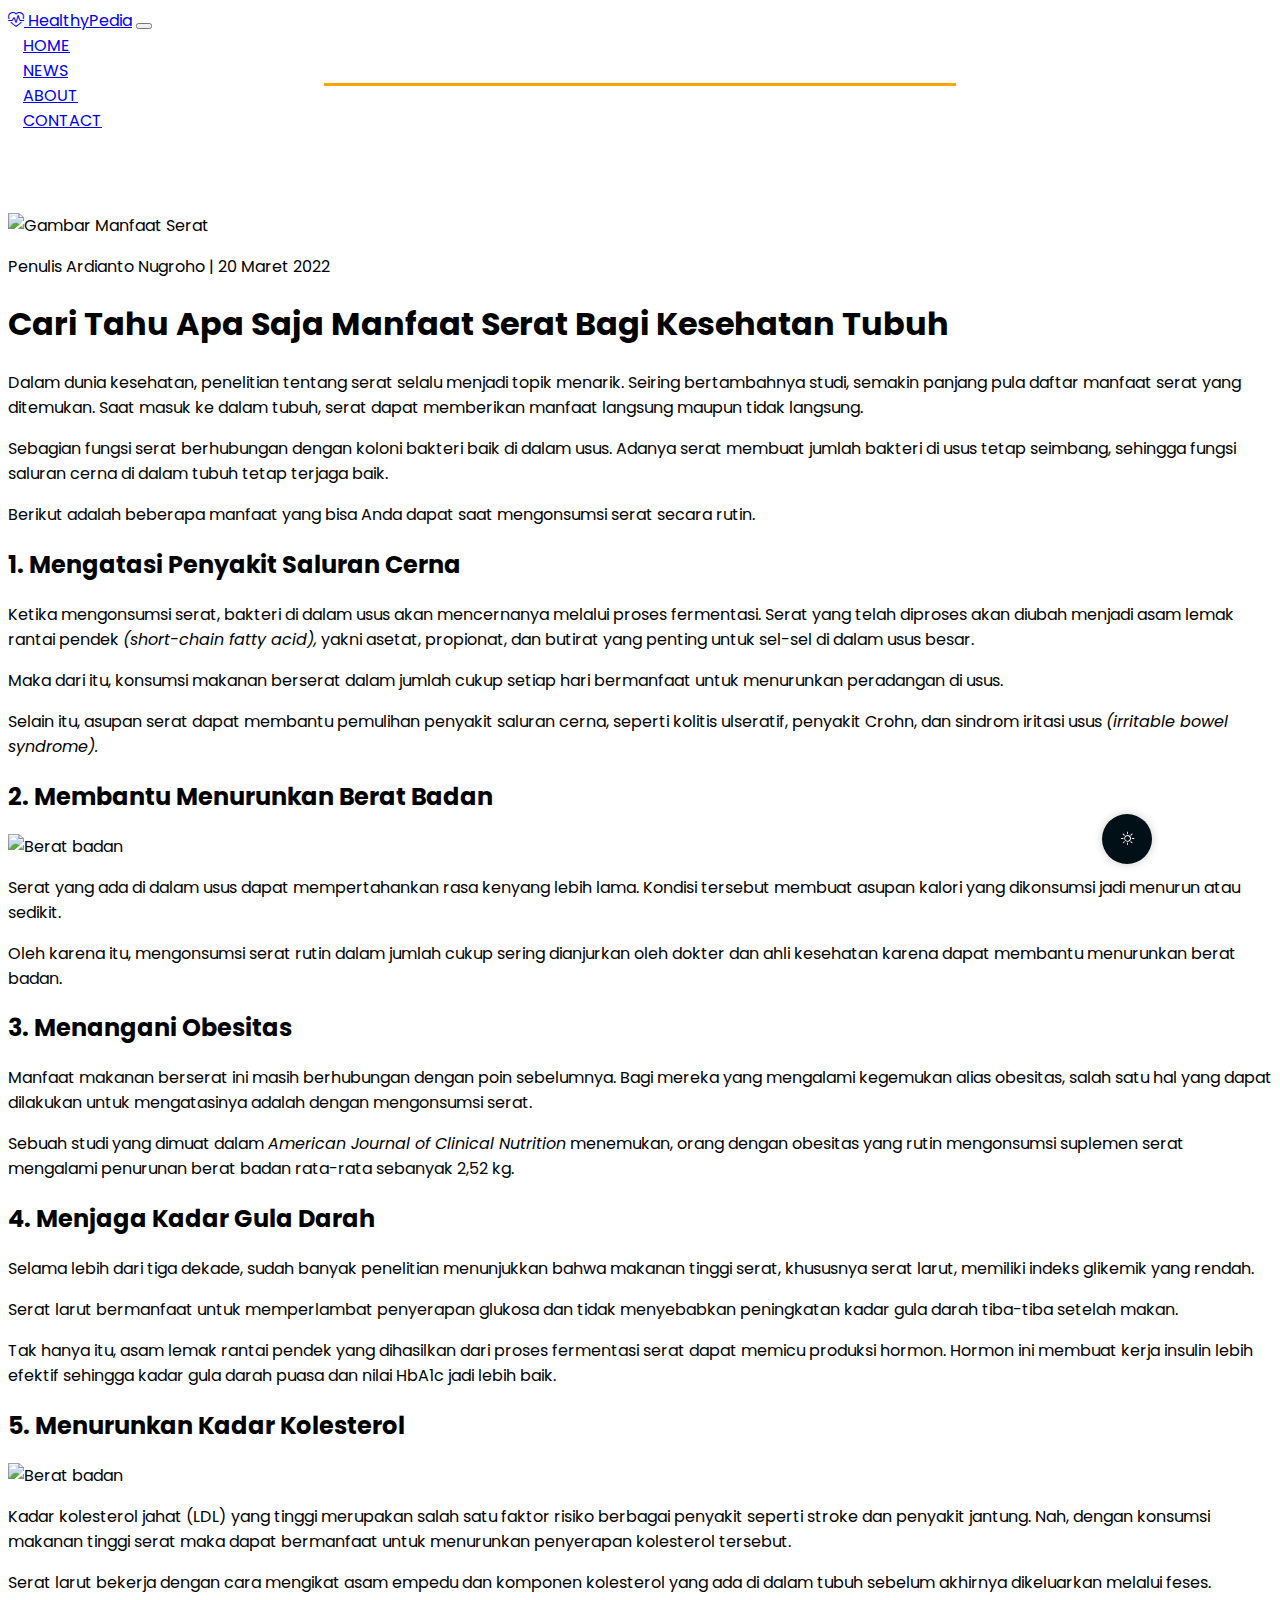
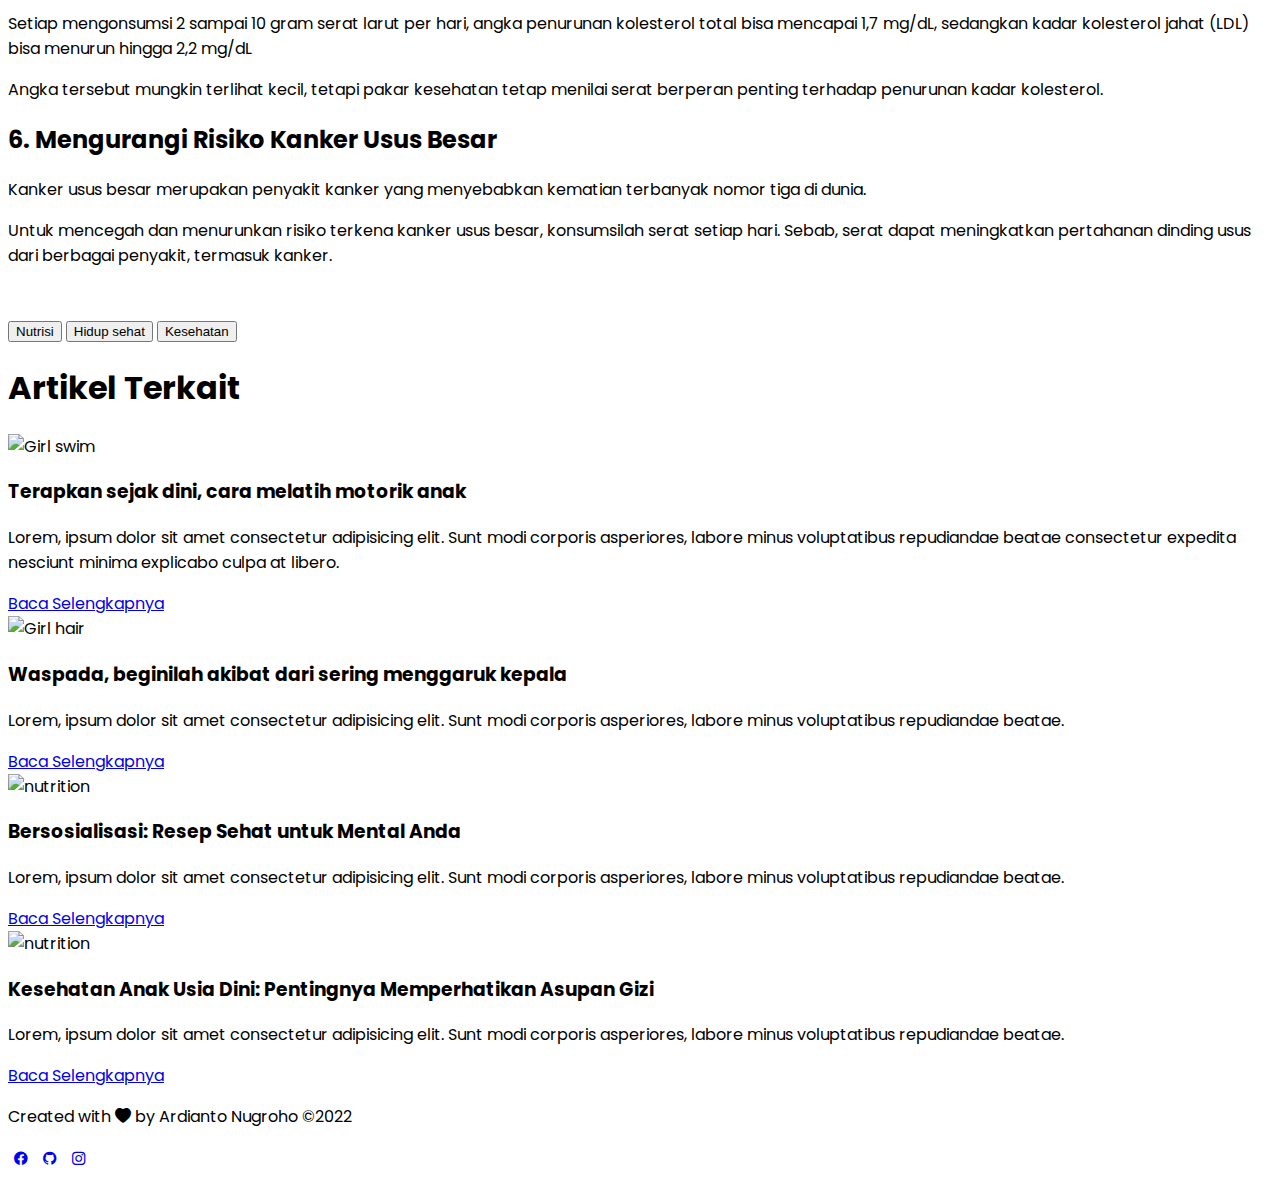
==== news1.html @ a4212ca6 "Add file Website HealthyPedia" ====
<!DOCTYPE html>
<html lang="en">
  <head>
    <meta charset="UTF-8" />
    <meta http-equiv="X-UA-Compatible" content="IE=edge" />
    <meta name="viewport" content="width=device-width, initial-scale=1.0" />
    <title>Website Healthy Care</title>
    <!-- CSS only -->
    <link href="https://cdn.jsdelivr.net/npm/bootstrap@5.1.3/dist/css/bootstrap.min.css" rel="stylesheet" integrity="sha384-1BmE4kWBq78iYhFldvKuhfTAU6auU8tT94WrHftjDbrCEXSU1oBoqyl2QvZ6jIW3" crossorigin="anonymous" />

    <!-- Font Google API -->
    <link rel="preconnect" href="https://fonts.googleapis.com" />
    <link rel="preconnect" href="https://fonts.gstatic.com" crossorigin />
    <link href="https://fonts.googleapis.com/css2?family=Poppins&display=swap" rel="stylesheet" />

    <!-- Icon Bootstrap -->
    <link rel="stylesheet" href="https://cdn.jsdelivr.net/npm/bootstrap-icons@1.8.1/font/bootstrap-icons.css" />
    <link rel="stylesheet" href="style.css" />

    <!-- Use Jquery -->
    <script src="https://code.jquery.com/jquery-3.6.0.slim.min.js" integrity="sha256-u7e5khyithlIdTpu22PHhENmPcRdFiHRjhAuHcs05RI=" crossorigin="anonymous"></script>
    <script src="http://code.jquery.com/jquery-2.2.1.min.js"></script>

    <!-- CSS Internal -->
    <style>
      .page {
        padding-top: 5rem;
      }
    </style>

    <script>
      $(document).ready(function () {
        $(".preloader").fadeOut();
      });
    </script>
  </head>

  <body>
    <!-- Preloader -->
    <div class="preloader">
      <div class="loading">
        <img src="img/loader.gif" width="300" />
        <p class="text-center lead">Harap Tunggu</p>
      </div>
    </div>

    <span class="TurnBackground"
      ><button onclick="Turn()"><i class="bi bi-brightness-high"></i></button
    ></span>
    <!-- Navbar -->
    <nav class="navbar navbar-expand-lg bg-primary navbar-dark shadow-sm fixed-top text-primary">
      <div class="container">
        <a href="#" class="navbar-brand fs-4 text-white fw-bold"><i class="bi bi-heart-pulse"></i> HealthyPedia</a>
        <button class="navbar-toggler" data-bs-toggle="collapse" type="button" data-bs-target="#mobile-nav">
          <span class="navbar-toggler-icon"></span>
        </button>
        <div class="navbar-collapse collapse text-center" id="mobile-nav">
          <div class="navbar-nav ms-auto" id="myTab">
            <li class="nav-item">
              <a href="index.html" class="nav-link">Home</a>
            </li>
            <li class="nav-item">
              <a href="index.html" class="nav-link active">News</a>
            </li>
            <li class="nav-item">
              <a href="index.html" class="nav-link">About</a>
            </li>
            <li class="nav-item">
              <a href="index.html" class="nav-link">Contact</a>
            </li>
          </div>
        </div>
      </div>
    </nav>
    <!-- Akhir Navbar -->

    <!-- Content -->
    <div class="container page">
      <div class="row justify-content-center">
        <div class="col-11 col-lg-12">
          <img src="img/card-1.jpg" alt="Gambar Manfaat Serat" class="img-fluid rounded mb-4" height="600" width="1200" />
          <p class="text-muted border-bottom pb-2">Penulis Ardianto Nugroho | 20 Maret 2022</p>
          <h1 class="display-4 fw-bolder">Cari Tahu Apa Saja Manfaat Serat Bagi Kesehatan Tubuh</h1>
          <p>
            Dalam dunia kesehatan, penelitian tentang serat selalu menjadi topik menarik. Seiring bertambahnya studi, semakin panjang pula daftar manfaat serat yang ditemukan. Saat masuk ke dalam tubuh, serat dapat memberikan manfaat
            langsung maupun tidak langsung.
          </p>
          <p>Sebagian fungsi serat berhubungan dengan koloni bakteri baik di dalam usus. Adanya serat membuat jumlah bakteri di usus tetap seimbang, sehingga fungsi saluran cerna di dalam tubuh tetap terjaga baik.</p>
          <p>Berikut adalah beberapa manfaat yang bisa Anda dapat saat mengonsumsi serat secara rutin.</p>

          <div class="isi">
            <h2 class="fw-bold">1. Mengatasi Penyakit Saluran Cerna</h2>
            <p>
              Ketika mengonsumsi serat, bakteri di dalam usus akan mencernanya melalui proses fermentasi. Serat yang telah diproses akan diubah menjadi asam lemak rantai pendek <i>(short-chain fatty acid),</i> yakni asetat, propionat, dan
              butirat yang penting untuk sel-sel di dalam usus besar.
            </p>
            <p>Maka dari itu, konsumsi makanan berserat dalam jumlah cukup setiap hari bermanfaat untuk menurunkan peradangan di usus.</p>
            <p>Selain itu, asupan serat dapat membantu pemulihan penyakit saluran cerna, seperti kolitis ulseratif, penyakit Crohn, dan sindrom iritasi usus <i>(irritable bowel syndrome).</i></p>

            <h2 class="fw-bold">2. Membantu Menurunkan Berat Badan</h2>
            <img src="img/Serat.jpg" alt="Berat badan" class="img-fluid rounded justify-content-center mb-3" width="700" height="400" />
            <p>Serat yang ada di dalam usus dapat mempertahankan rasa kenyang lebih lama. Kondisi tersebut membuat asupan kalori yang dikonsumsi jadi menurun atau sedikit.</p>
            <p>Oleh karena itu, mengonsumsi serat rutin dalam jumlah cukup sering dianjurkan oleh dokter dan ahli kesehatan karena dapat membantu menurunkan berat badan.</p>

            <h2 class="fw-bold">3. Menangani Obesitas</h2>
            <p>Manfaat makanan berserat ini masih berhubungan dengan poin sebelumnya. Bagi mereka yang mengalami kegemukan alias obesitas, salah satu hal yang dapat dilakukan untuk mengatasinya adalah dengan mengonsumsi serat.</p>
            <p>Sebuah studi yang dimuat dalam <i>American Journal of Clinical Nutrition</i> menemukan, orang dengan obesitas yang rutin mengonsumsi suplemen serat mengalami penurunan berat badan rata-rata sebanyak 2,52 kg.</p>

            <h2 class="fw-bold">4. Menjaga Kadar Gula Darah</h2>
            <p>Selama lebih dari tiga dekade, sudah banyak penelitian menunjukkan bahwa makanan tinggi serat, khususnya serat larut, memiliki indeks glikemik yang rendah.</p>
            <p>Serat larut bermanfaat untuk memperlambat penyerapan glukosa dan tidak menyebabkan peningkatan kadar gula darah tiba-tiba setelah makan.</p>
            <p>
              Tak hanya itu, asam lemak rantai pendek yang dihasilkan dari proses fermentasi serat dapat memicu produksi hormon. Hormon ini membuat kerja insulin lebih efektif sehingga kadar gula darah puasa dan nilai HbA1c jadi lebih baik.
            </p>

            <h2 class="fw-bold">5. Menurunkan Kadar Kolesterol</h2>
            <img src="img/kolesterol.jpeg" alt="Berat badan" class="img-fluid rounded justify-content-center mb-3" width="600" height="300" />
            <p>
              Kadar kolesterol jahat (LDL) yang tinggi merupakan salah satu faktor risiko berbagai penyakit seperti stroke dan penyakit jantung. Nah, dengan konsumsi makanan tinggi serat maka dapat bermanfaat untuk menurunkan penyerapan
              kolesterol tersebut.
            </p>
            <p>Serat larut bekerja dengan cara mengikat asam empedu dan komponen kolesterol yang ada di dalam tubuh sebelum akhirnya dikeluarkan melalui feses.</p>
            <p>Setiap mengonsumsi 2 sampai 10 gram serat larut per hari, angka penurunan kolesterol total bisa mencapai 1,7 mg/dL, sedangkan kadar kolesterol jahat (LDL) bisa menurun hingga 2,2 mg/dL</p>
            <p>Angka tersebut mungkin terlihat kecil, tetapi pakar kesehatan tetap menilai serat berperan penting terhadap penurunan kadar kolesterol.</p>

            <h2 class="fw-bold">6. Mengurangi Risiko Kanker Usus Besar</h2>
            <p>Kanker usus besar merupakan penyakit kanker yang menyebabkan kematian terbanyak nomor tiga di dunia.</p>
            <p>Untuk mencegah dan menurunkan risiko terkena kanker usus besar, konsumsilah serat setiap hari. Sebab, serat dapat meningkatkan pertahanan dinding usus dari berbagai penyakit, termasuk kanker.</p>
          </div>

          <div class="separator"></div>
          <button class="btn btn-outline-warning mb-1 mx-1">Nutrisi</button>
          <button class="btn btn-outline-warning mb-1 mx-1">Hidup sehat</button>
          <button class="btn btn-outline-warning mb-1 mx-1">Kesehatan</button>
          <div class="border-bottom mt-4 mb-3"></div>
        </div>
      </div>
    </div>
    <!-- Akhir Content -->

    <!-- Content 2 -->
    <div class="container">
      <div class="row justify-content-center mb-3">
        <div class="col-11 col-lg-12">
          <h1 class="fw-bold">Artikel Terkait</h1>
        </div>
      </div>
      <div class="row justify-content-center mb-3">
        <div class="col-11 col-lg-5">
          <img src="img/gilr-swim.jpg" alt="Girl swim" class="img-fluid rounded mb-2" />
        </div>
        <div class="col-11 col-lg-7">
          <h3 class="fw-bold">Terapkan sejak dini, cara melatih motorik anak</h3>
          <p>Lorem, ipsum dolor sit amet consectetur adipisicing elit. Sunt modi corporis asperiores, labore minus voluptatibus repudiandae beatae consectetur expedita nesciunt minima explicabo culpa at libero.</p>
          <a href="news1.html" class="text-decoration-none text-primary">Baca Selengkapnya</a>
        </div>
      </div>
      <div class="row justify-content-center mb-3">
        <div class="col-11 col-lg-5">
          <img src="img/woman-hair.jpg" alt="Girl hair" class="img-fluid rounded mb-2" />
        </div>
        <div class="col-11 col-lg-7">
          <h3 class="fw-bold">Waspada, beginilah akibat dari sering menggaruk kepala</h3>
          <p>Lorem, ipsum dolor sit amet consectetur adipisicing elit. Sunt modi corporis asperiores, labore minus voluptatibus repudiandae beatae.</p>
          <a href="news1.html" class="text-decoration-none text-primary">Baca Selengkapnya</a>
        </div>
      </div>
      <div class="row justify-content-center mb-3">
        <div class="col-11 col-lg-5">
          <img src="img/card-2.jpg" alt="nutrition" class="img-fluid rounded mb-2" />
        </div>
        <div class="col-11 col-lg-7">
          <h3 class="fw-bold">Bersosialisasi: Resep Sehat untuk Mental Anda</h3>
          <p>Lorem, ipsum dolor sit amet consectetur adipisicing elit. Sunt modi corporis asperiores, labore minus voluptatibus repudiandae beatae.</p>
          <a href="news2.html" class="text-decoration-none text-primary">Baca Selengkapnya</a>
        </div>
      </div>
      <div class="row justify-content-center mb-3">
        <div class="col-11 col-lg-5">
          <img src="img/card-3.jpg" alt="nutrition" class="img-fluid rounded mb-2" />
        </div>
        <div class="col-11 col-lg-7">
          <h3 class="fw-bold">Kesehatan Anak Usia Dini: Pentingnya Memperhatikan Asupan Gizi</h3>
          <p>Lorem, ipsum dolor sit amet consectetur adipisicing elit. Sunt modi corporis asperiores, labore minus voluptatibus repudiandae beatae.</p>
          <a href="news3.html" class="text-decoration-none text-primary">Baca Selengkapnya</a>
        </div>
      </div>
    </div>
    <!-- Akhir Content 2 -->

    <!-- Footer -->
    <footer class="container-fluid bg-primary text-white mt-4 pb-1">
      <p class="text-center pt-4">Created with <i class="bi bi-heart-fill text-danger"></i> by Ardianto Nugroho &copy;2022</p>
      <div class="pb-2 text-center">
        <button class="scale1">
          <a href="https://web.facebook.com/rizky.nugroho.127" class="p-1"><i class="bi bi-facebook fs-2 text-white"></i></a>
        </button>
        <button class="scale1">
          <a href="https://github.com/ArdiantoN19" class="p-1"><i class="bi bi-github fs-2 scale1 text-dark"></i></a>
        </button>
        <button class="scale1">
          <a href="https://www.instagram.com/ardi_19n/" class="p-1"><i class="bi bi-instagram fs-2 scale1 text-danger"></i></a>
        </button>
      </div>
    </footer>
    <!-- Akhir Footer -->

    <!-- JavaScript Bundle with Popper -->
    <script src="https://cdn.jsdelivr.net/npm/bootstrap@5.1.3/dist/js/bootstrap.bundle.min.js" integrity="sha384-ka7Sk0Gln4gmtz2MlQnikT1wXgYsOg+OMhuP+IlRH9sENBO0LRn5q+8nbTov4+1p" crossorigin="anonymous"></script>
    <script>
      var myCarousel = document.querySelector("#carouselExampleSlidesOnly");
      var carousel = new bootstrap.Carousel(myCarousel, {
        interval: 6000,
      });
    </script>

    <script>
      var firstTabEl = document.querySelector("#myTab li:last-child a");
      var firstTab = new bootstrap.Tab(firstTabEl);

      firstTab.show();
    </script>

    <!-- Use Jquery -->
    <script>
      $(document).ready(function () {
        $(".navbar-nav").on("click", "a", function () {
          $(".navbar-nav a.active").removeClass("active");
          $(this).addClass("active");
        });
      });
    </script>
    <script>
      function Turn() {
        var element = document.body;
        element.classList.toggle("dark-mode");
        var ubah = document.querySelector(".TurnBackground");
        ubah.classList.toggle("ubahTombol");
      }
    </script>
  </body>
</html>
---- style.css ----
* {
  box-sizing: border-box;
}
body {
  font-family: "Poppins";
  background-color: #fff;
}
.preloader {
  position: fixed;
  top: 0;
  left: 0;
  width: 100%;
  height: 100%;
  z-index: 9999;
  background-color: #fff;
}
.preloader .loading {
  position: absolute;
  left: 50%;
  top: 40%;
  transform: translate(-40%, -50%);
  font: 14px arial;
}
.nav-link {
  text-transform: uppercase;
  margin-left: 15px;
}
.nav-link:hover::after {
  content: "";
  display: block;
  border-bottom: 3px solid orange;
  width: 50%;
  margin: auto;
  margin-bottom: -3px !important;
}
.active::after {
  content: "" !important;
  display: block !important;
  border-bottom: 3px solid orange !important;
  width: 50% !important;
  margin: auto !important;
  margin-bottom: -3px !important;
}

.jumbotron {
  height: 80vh;
  padding: 0;
  margin: 0;
  font-family: Verdana, Geneva, Tahoma, sans-serif;
  animation: SlideInUp 0.38s both;
}
.jumbotron .carousel-item img {
  height: 85vh;
  width: 100%;
  filter: brightness(45%);
}
.caption1 {
  transform: translateY(-220px);
  margin-left: -85px;
  text-shadow: 1px 1px 3px rgba(255, 255, 255, 0.1);
}
.caption2 {
  transform: translateY(-220px);
  text-shadow: 1px 1px 3px rgba(255, 255, 255, 0.1);
}
.caption3 {
  transform: translateY(-240px);
  margin-right: -65px;
  text-shadow: 1px 1px 3px rgba(255, 255, 255, 0.1);
}
.btnn {
  transform: translateY(-180px);
  z-index: 1;
  border-radius: 5px;
  background-color: transparent;
  border: 2px solid #fff;
  color: #fff;
  padding: 8px 20px;
  text-transform: uppercase;
}
.btnn:hover {
  background-color: #007aaa;
  border: 2px solid #007aaa;
  color: white;
}
.btn2 {
  display: block;
  width: auto;
  margin: auto;
}
.btn3 {
  float: right;
  margin-right: 20px;
  transform: translateY(-200px);
}
.separator {
  margin-bottom: 50px;
}

/* Animasi */
@keyframes SlideInUp {
  0% {
    transform: translate3d(0, 10px, 0);
    opacity: 0;
  }
  100% {
    transform: translate3d(0, 0, 0);
    opacity: 1;
  }
}

.TurnBackground {
  position: fixed;
  bottom: 4%;
  right: 10%;
  width: 50px;
  height: 50px;
  border-radius: 50%;
  background-color: #001016;
  z-index: 1000;
  cursor: pointer;
  text-align: center;
  animation: SlideInUp 0.4s both;
  display: flex;
  align-items: center;
  justify-content: center;
  box-shadow: 0 0 10px rgba(0, 0, 0, 0.2);
}
.TurnBackground button {
  color: white;
  background: none;
  border: none;
}
.dark-mode {
  background-color: #001016;
  color: #fff;
}
.ubahTombol {
  background-color: #0092cc;
  box-shadow: 0 0 10px rgba(0, 119, 167, 0.2);
}
.garis {
  width: 100px;
  border-bottom: 3px solid orange;
  margin: auto;
}
#blog {
  animation: SlideInUp 0.38s both;
}
.scale1 {
  border: none;
  background-color: transparent;
}
.scale1:hover {
  -ms-transform: scale(1.3, 1.3);
  -webkit-transform: scale(1.3, 1.3);
  transform: scale(1.3, 1.3);
}
.kotak {
  width: 350px;
  height: 450px;
}

/* Responsive */
/* Tablet */
@media screen and (max-width: 768px) {
  .caption1 {
    transform: translateY(-180px);
    margin-left: -73px;
    text-shadow: 1px 1px 3px rgba(255, 255, 255, 0.1);
  }
  .caption2 {
    transform: translateY(-140px);
    text-shadow: 1px 1px 3px rgba(255, 255, 255, 0.1);
  }
  .caption3 {
    transform: translateY(-180px);
    margin-right: -70px;
    text-shadow: 1px 1px 3px rgba(255, 255, 255, 0.1);
  }
  .btnn {
    transform: translateY(-120px);
    padding: 5px 13px;
  }
  .TurnBackground {
    position: fixed;
    right: 5%;
  }
}

/* Mobile */
@media screen and (max-width: 576px) {
  .caption1 {
    transform: translateY(-160px);
    margin-left: -53px;
    text-shadow: 1px 1px 3px rgba(255, 255, 255, 0.1);
  }
  .caption2 {
    transform: translateY(-150px);
    text-shadow: 1px 1px 3px rgba(255, 255, 255, 0.1);
  }
  .caption3 {
    transform: translateY(-180px);
    margin-right: -50px;
    text-shadow: 1px 1px 3px rgba(255, 255, 255, 0.1);
  }
  .btnn {
    transform: translateY(-120px);
    padding: 4px 10px;
  }
}
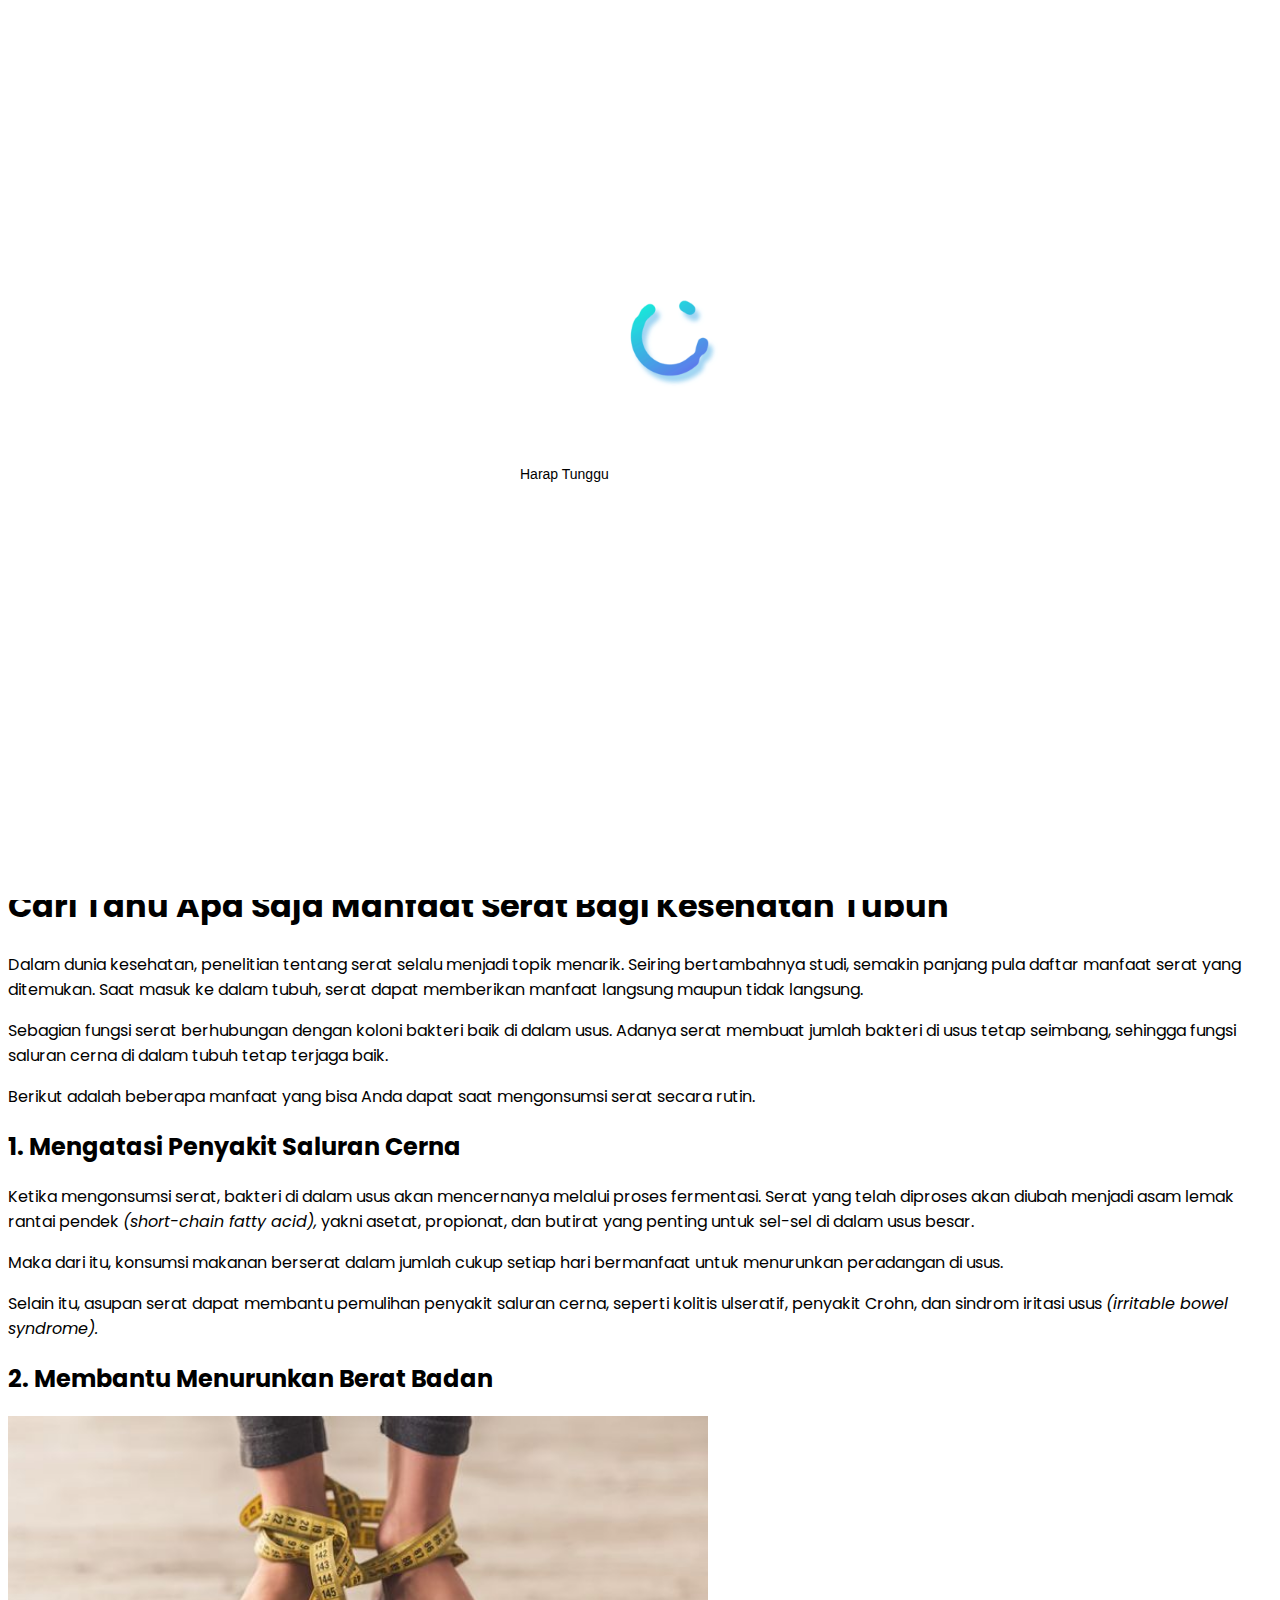
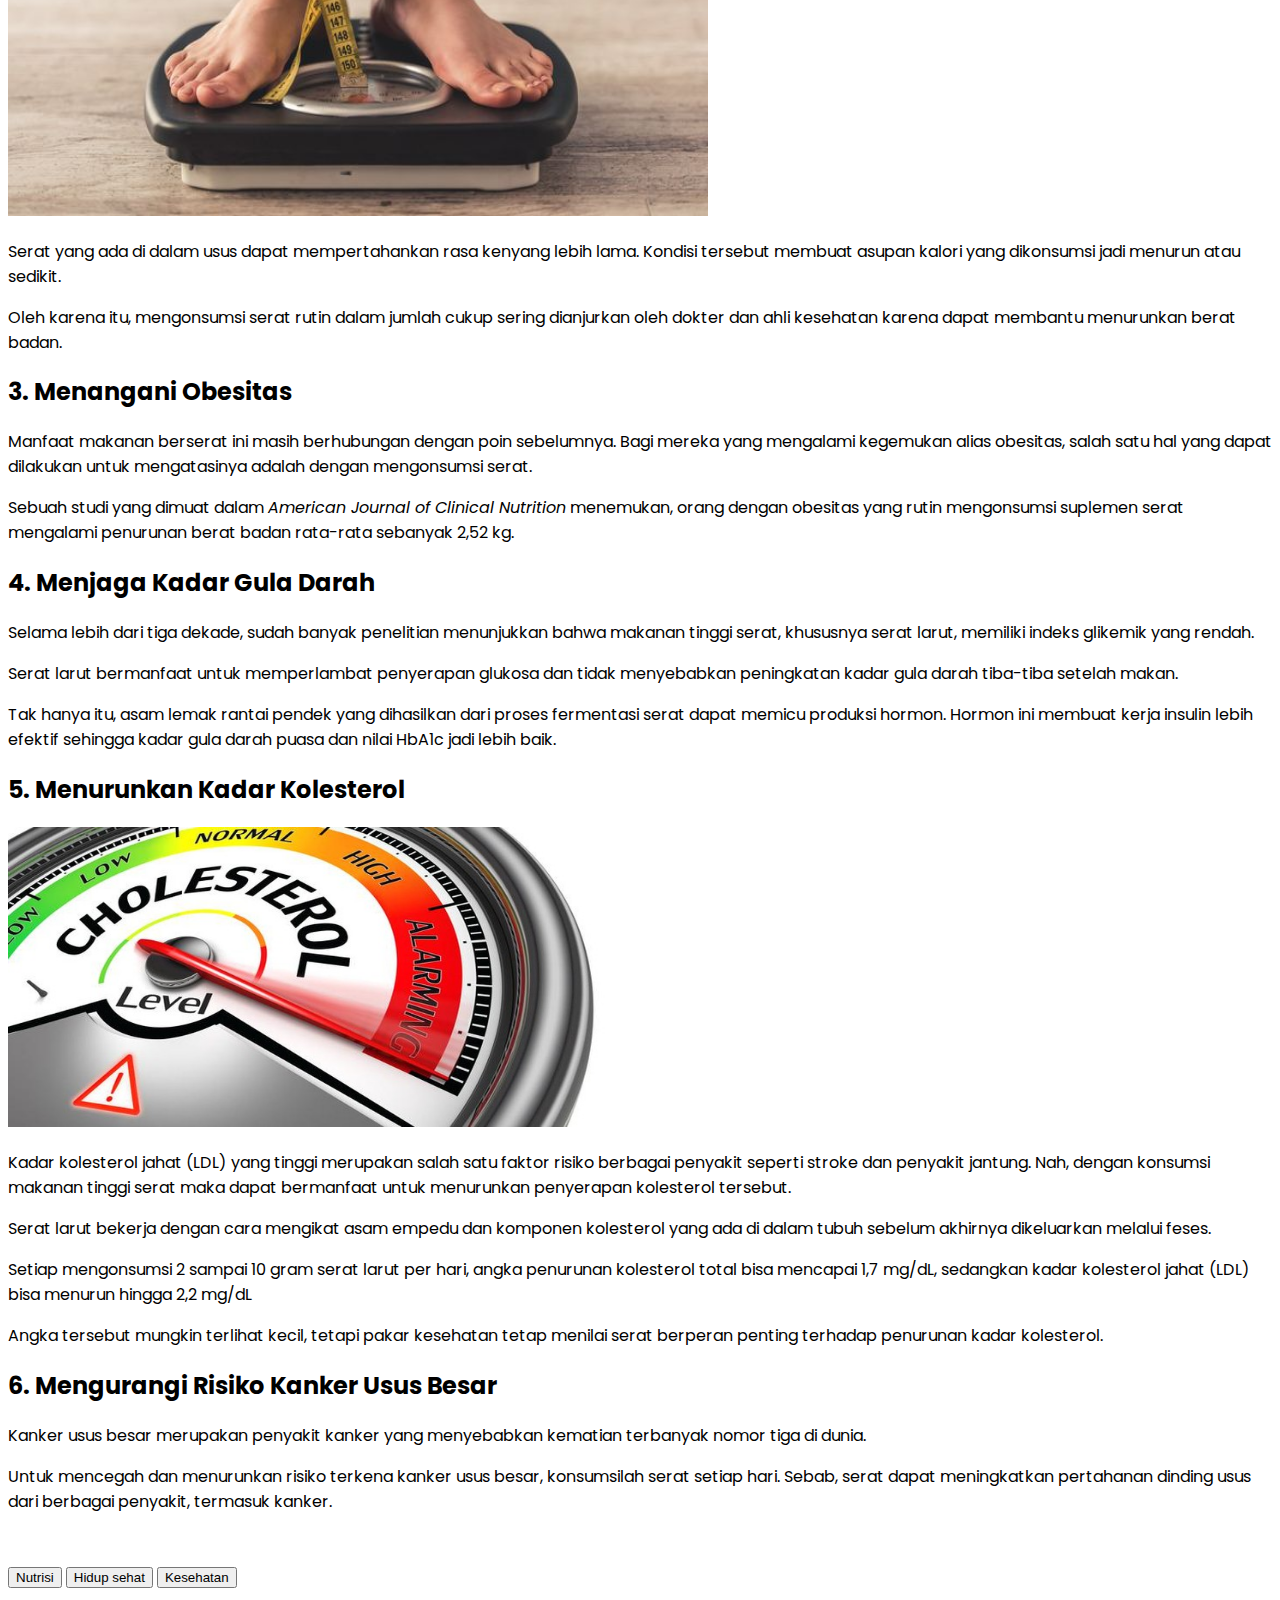
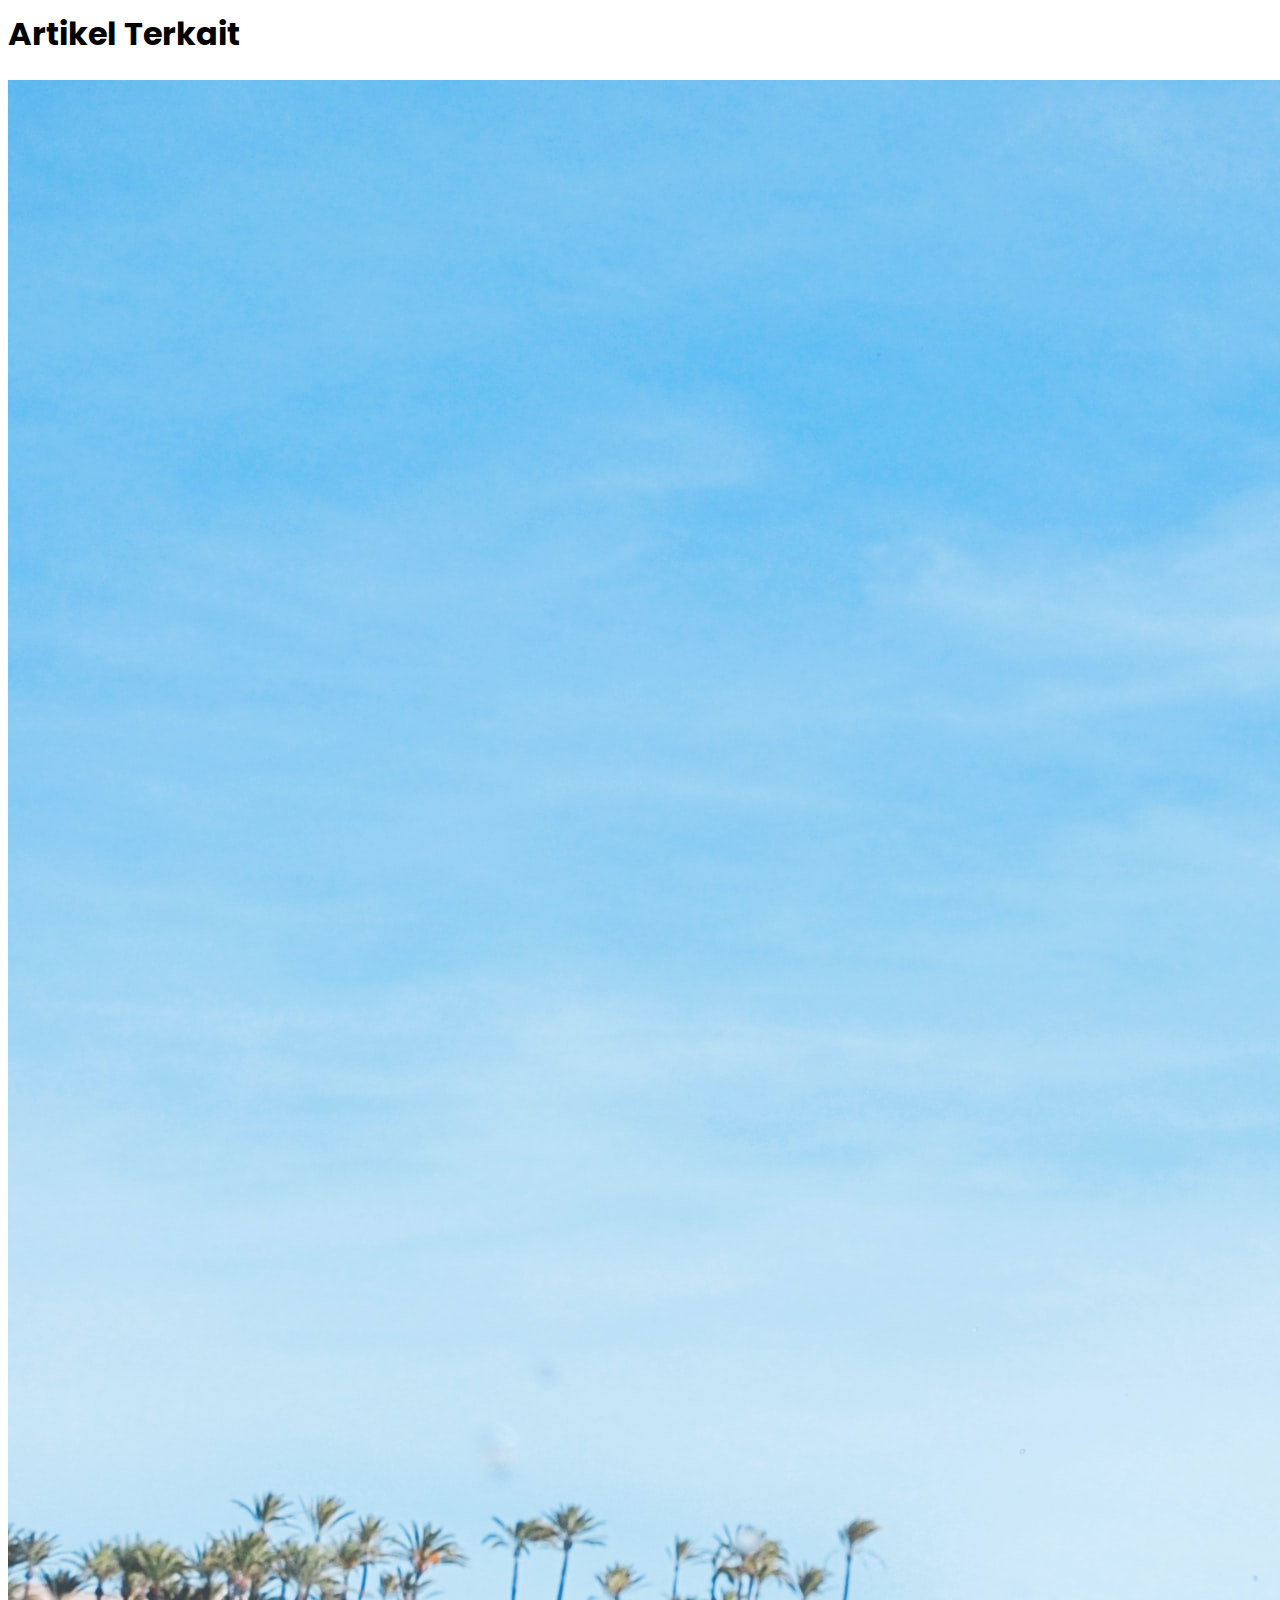
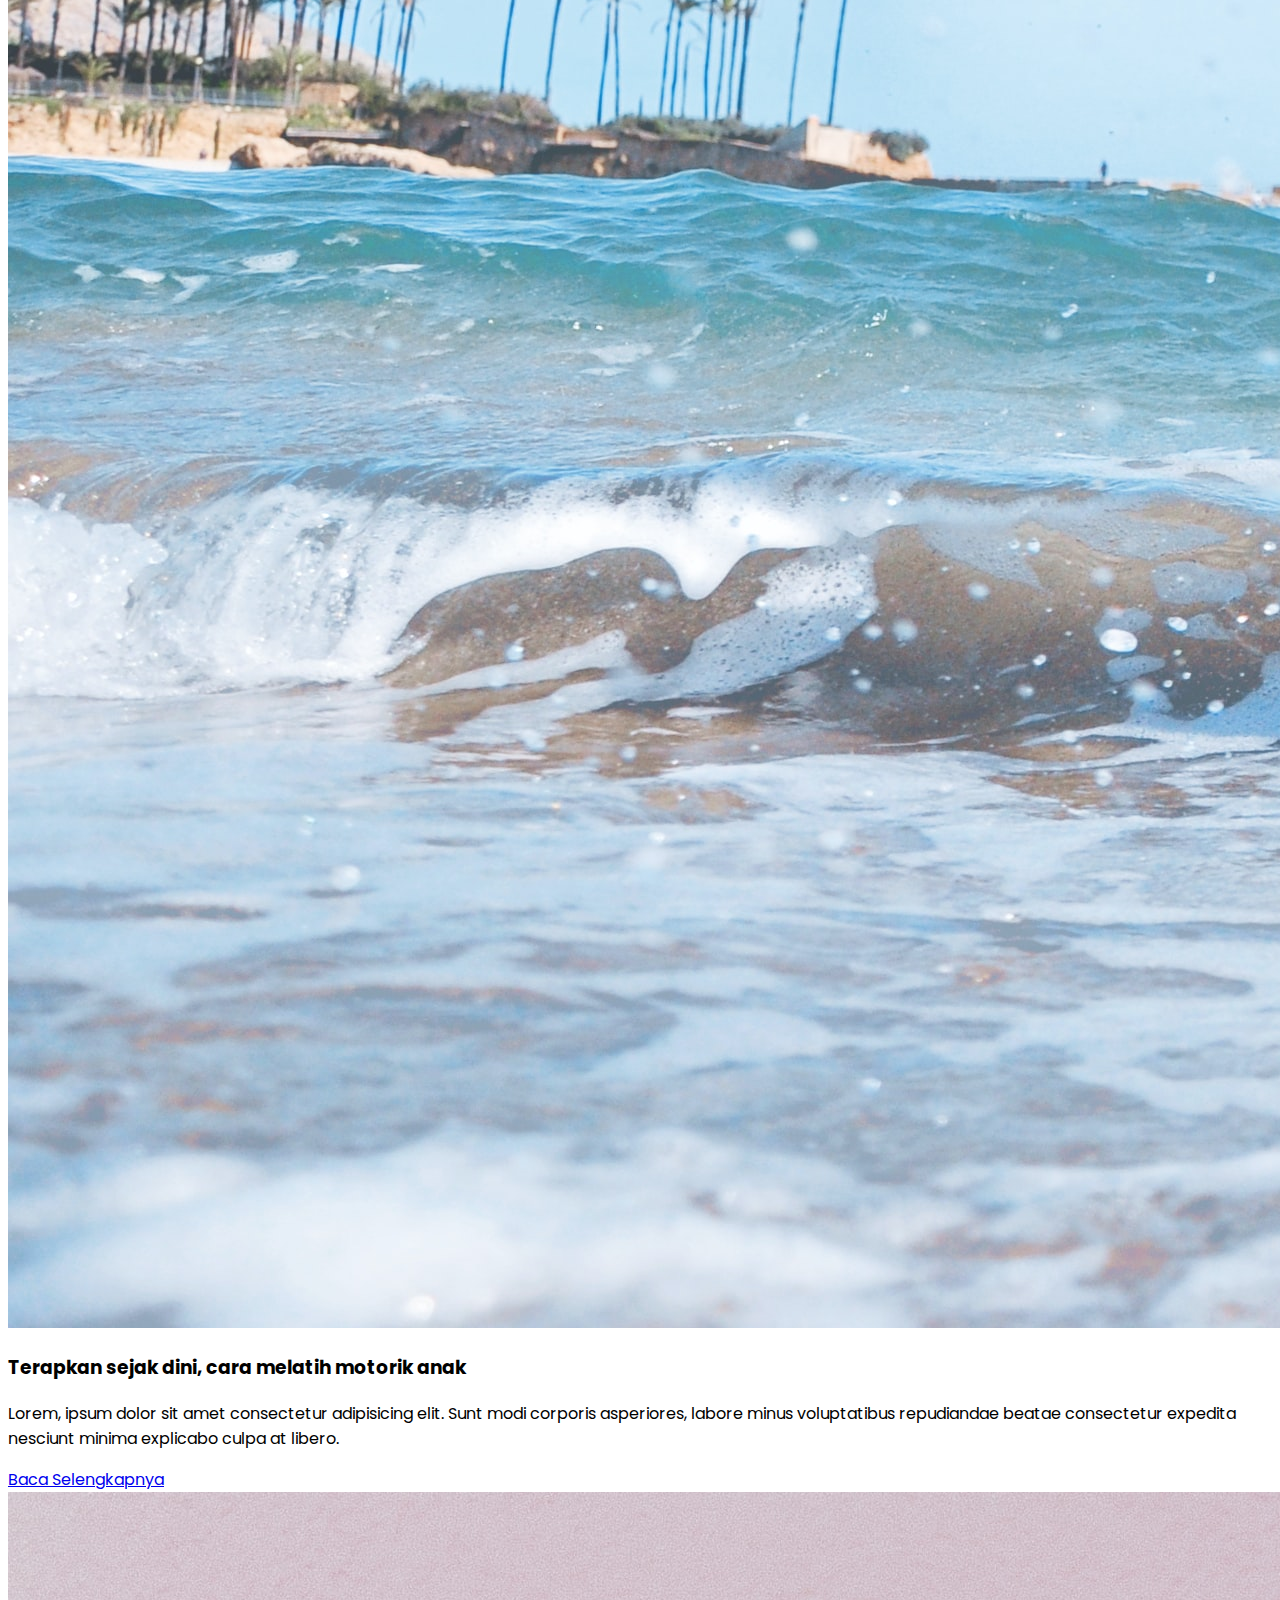
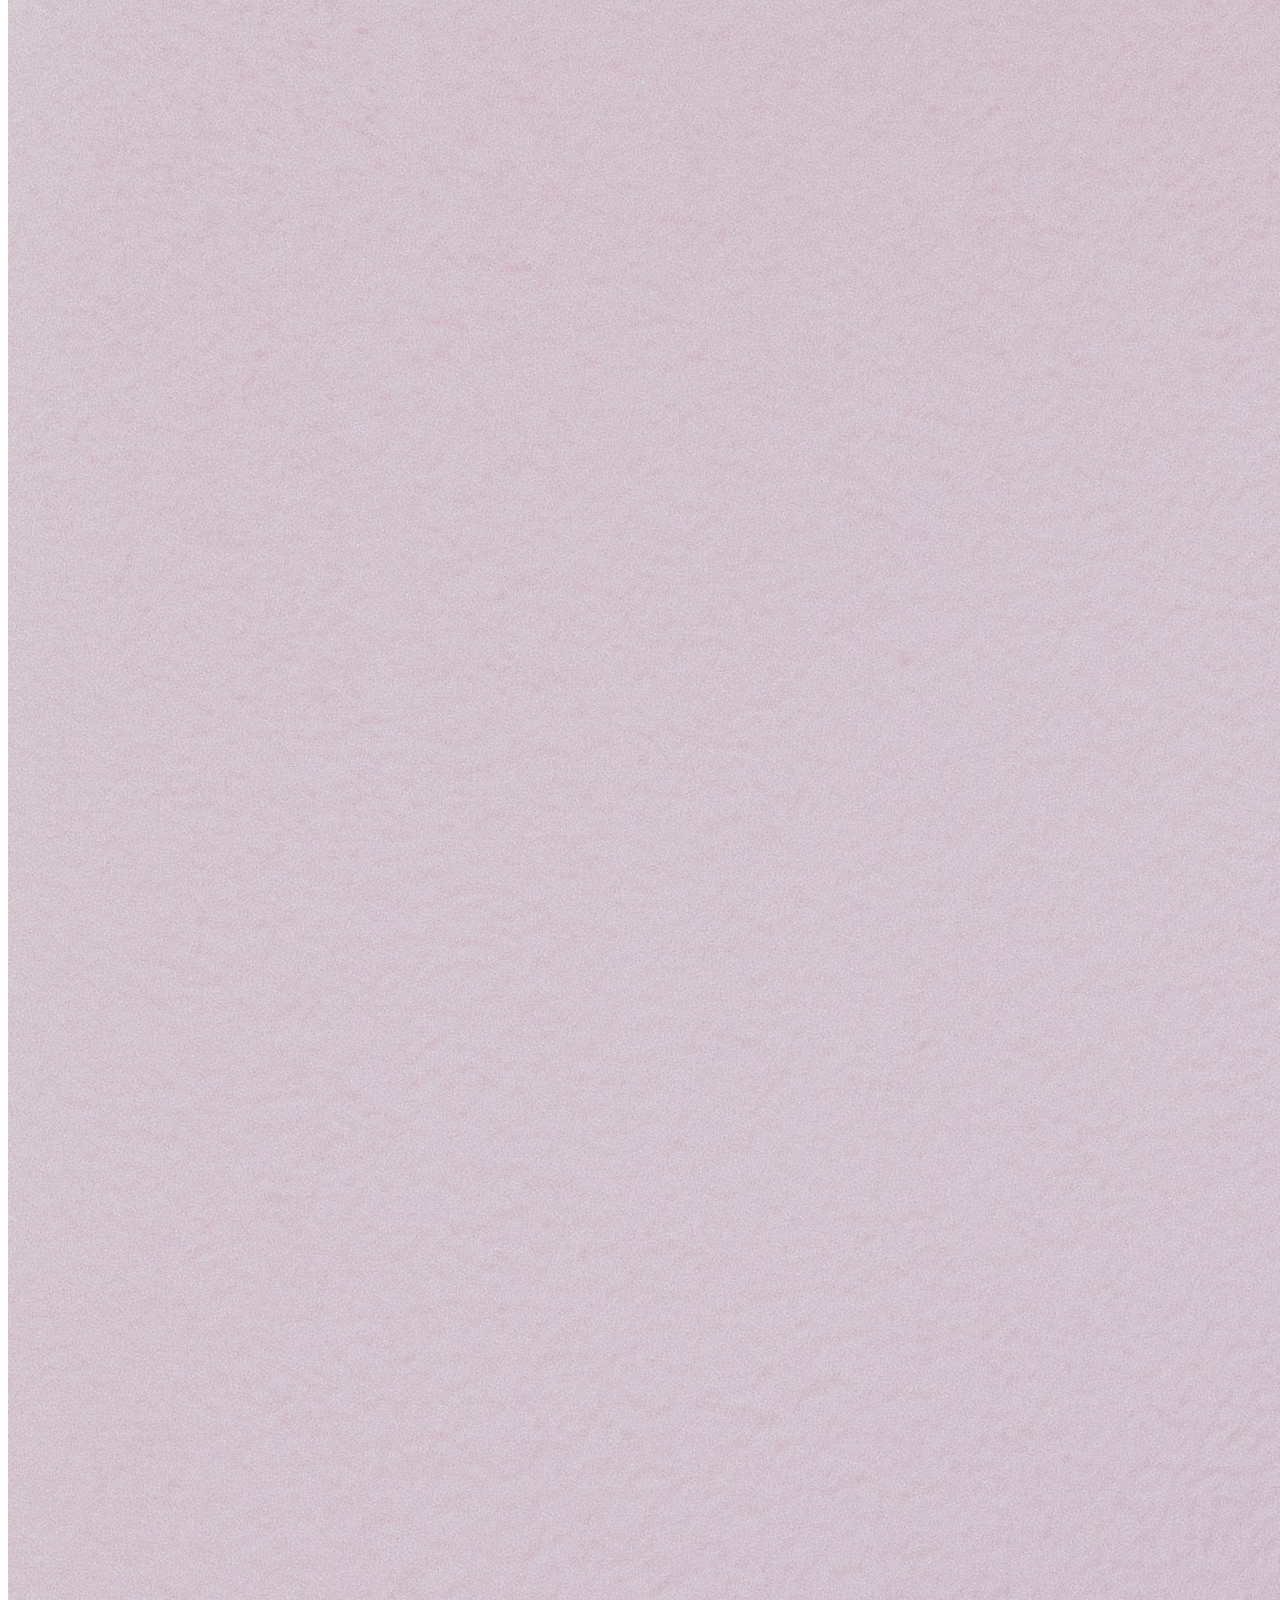
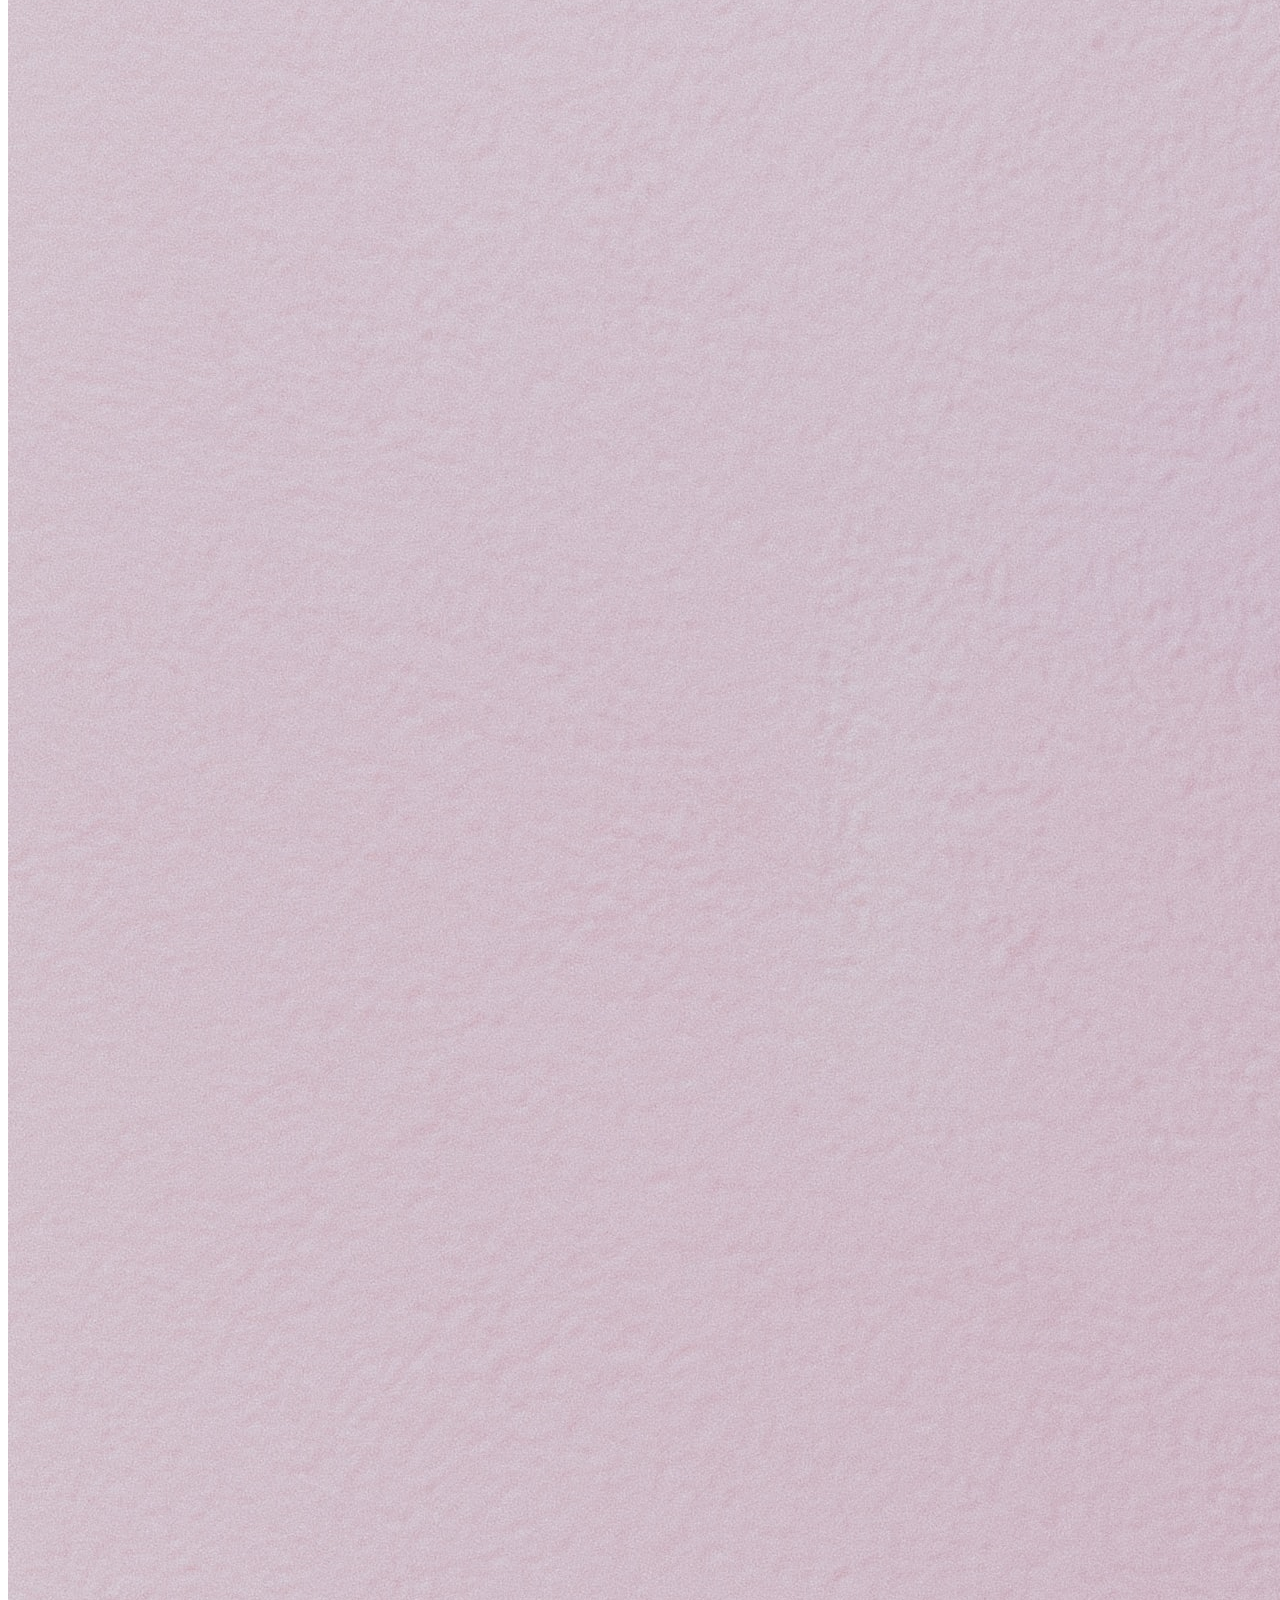
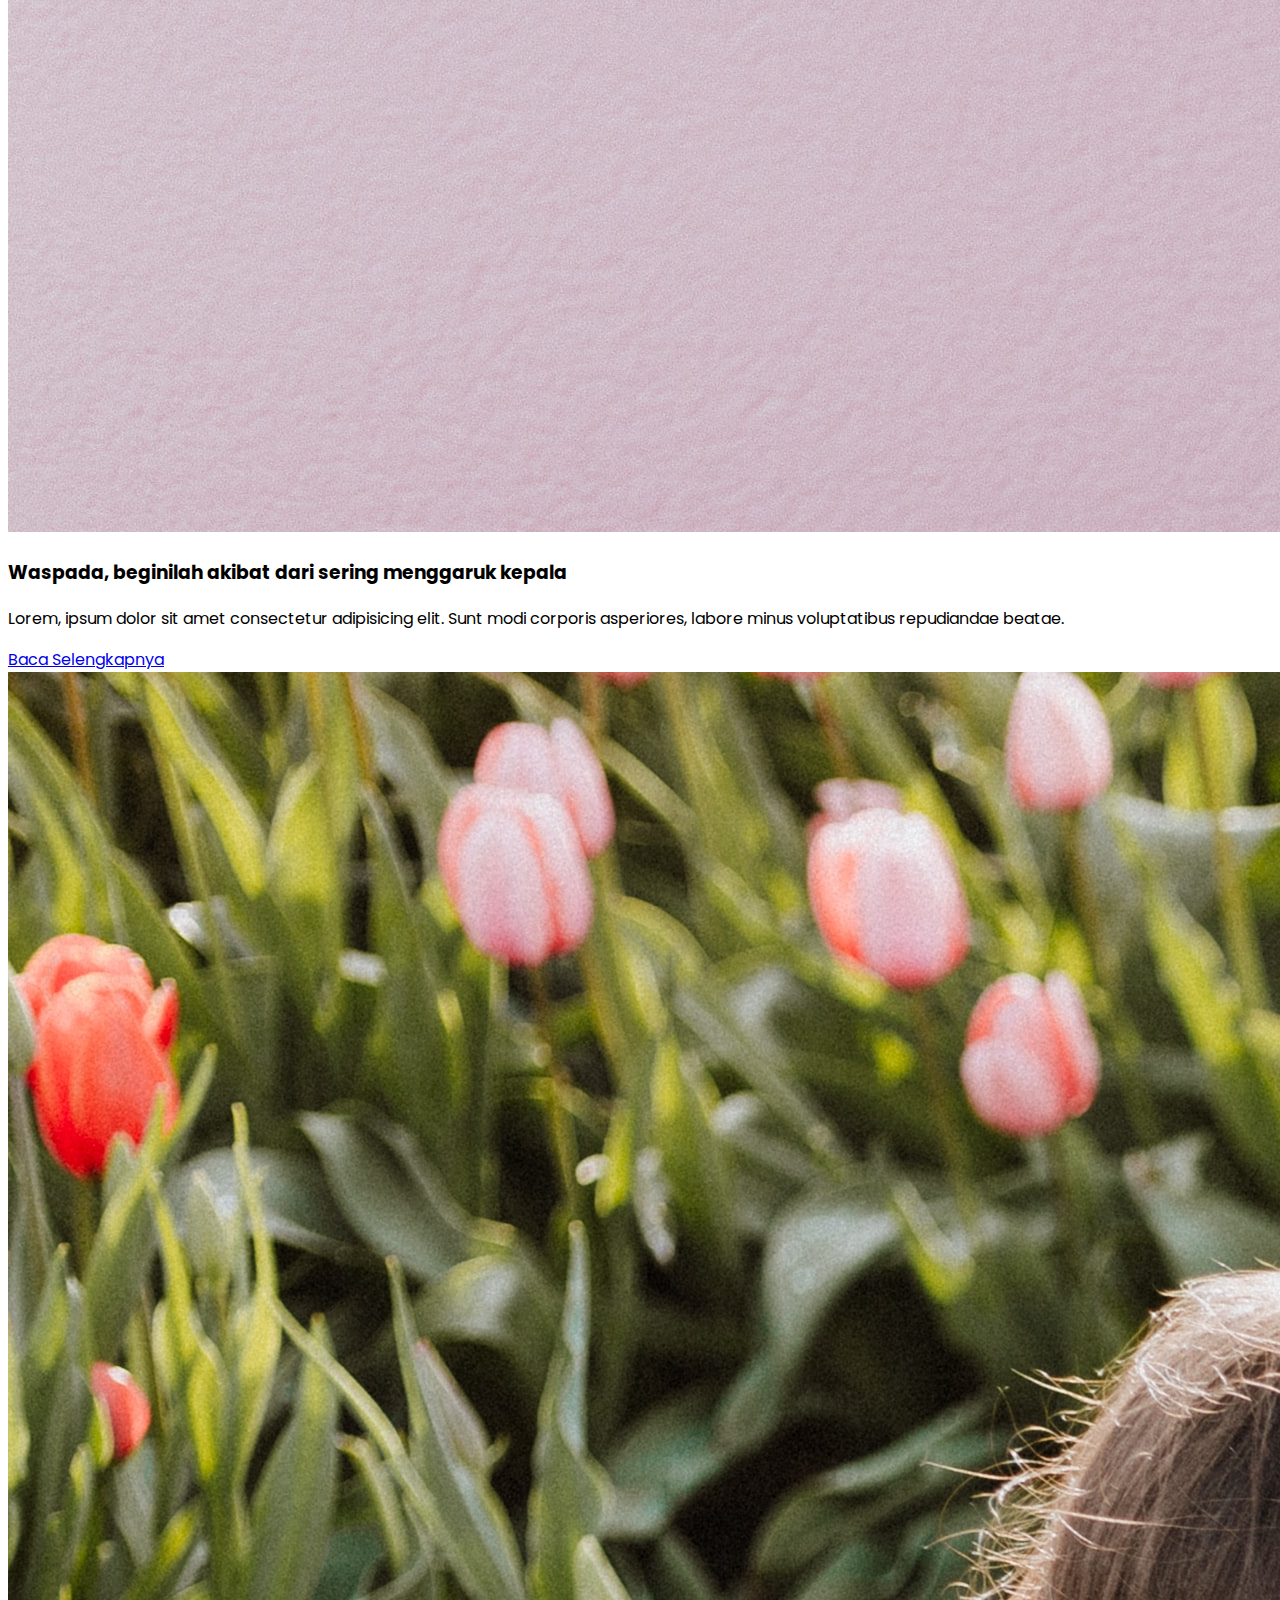
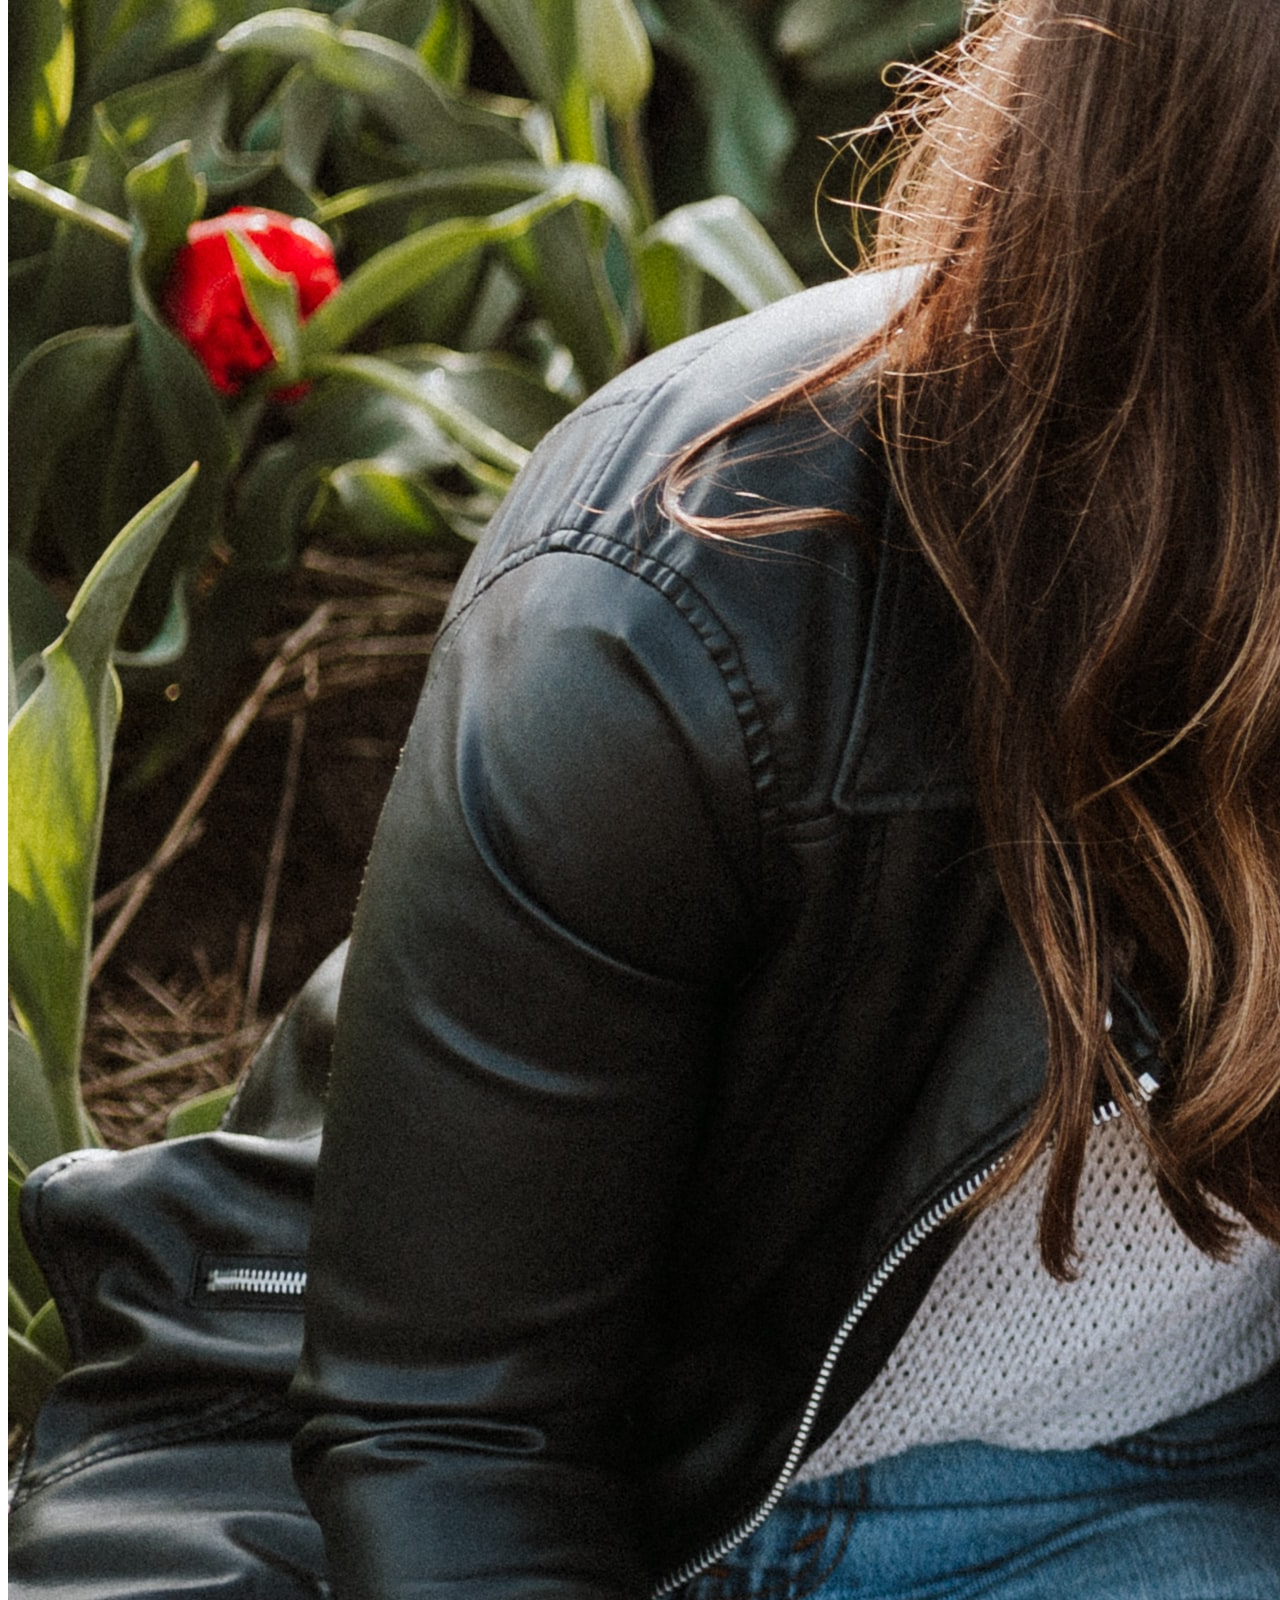
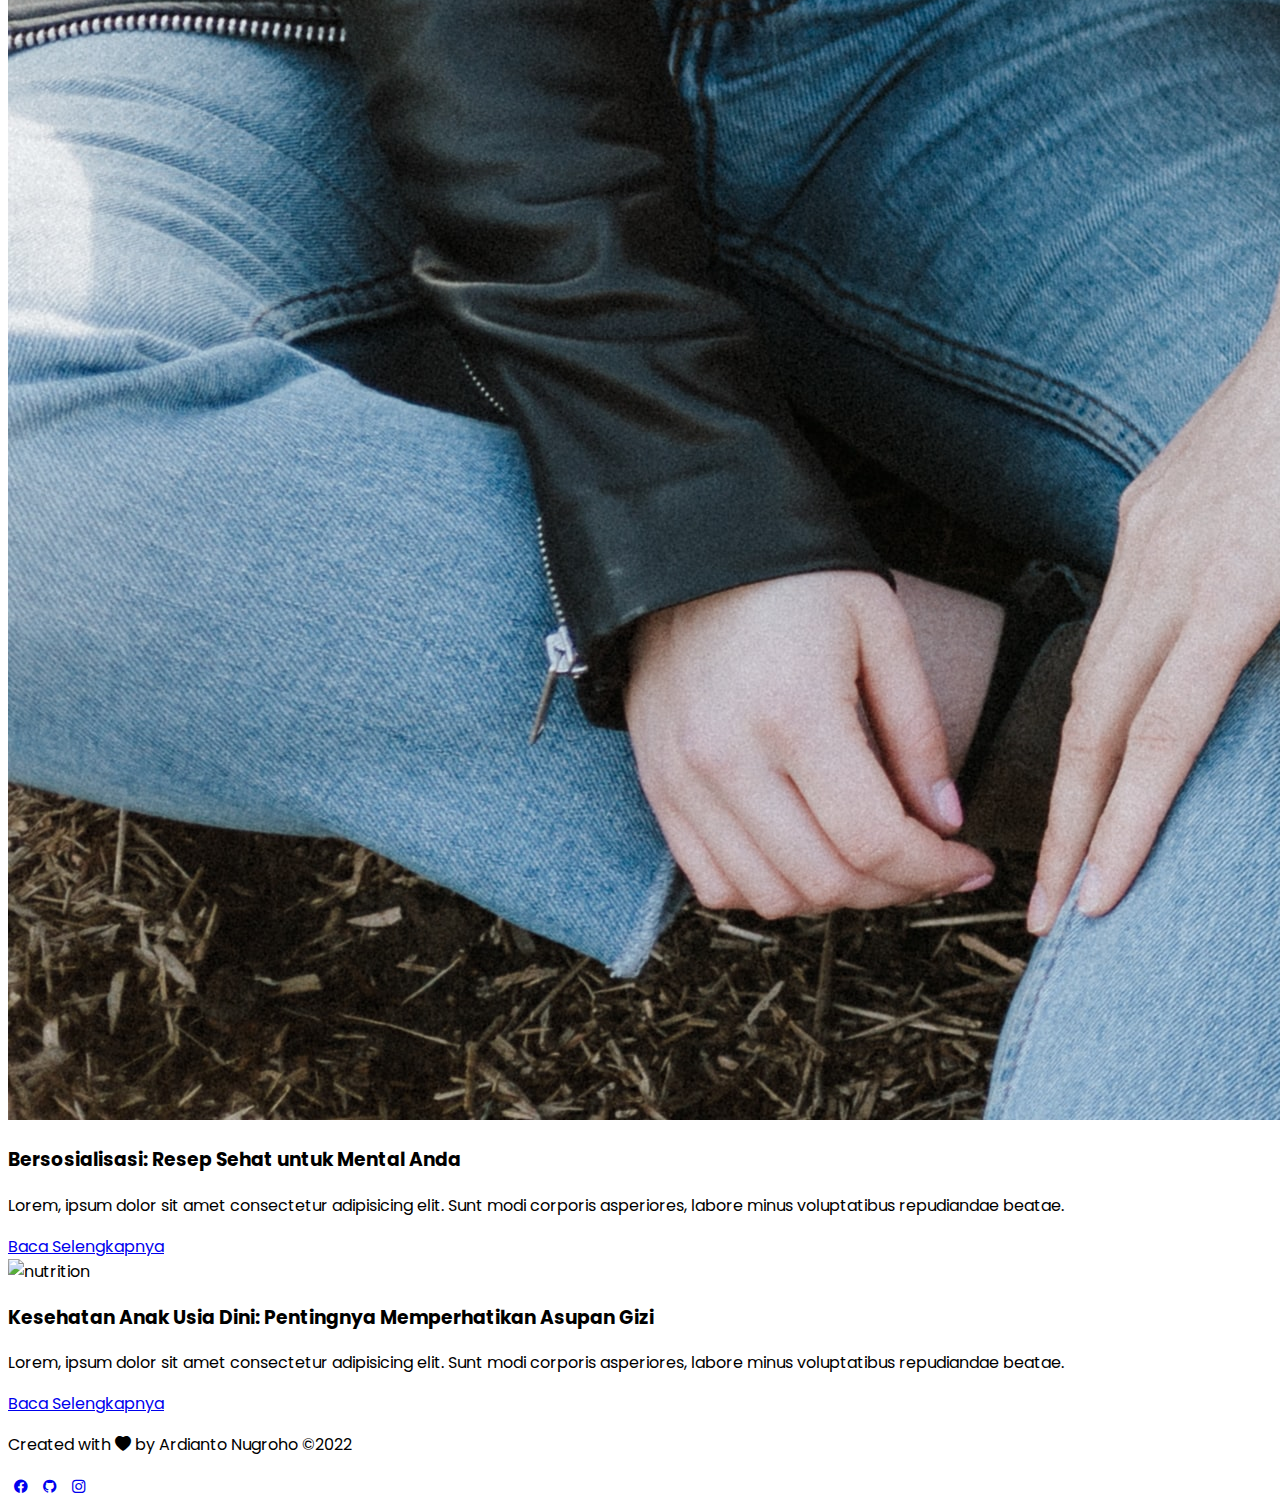
==== commit cb91ede7: "Update News1" ====
--- a/news1.html
+++ b/news1.html
@@ -18,8 +18,7 @@
     <link rel="stylesheet" href="style.css" />
 
     <!-- Use Jquery -->
-    <script src="https://code.jquery.com/jquery-3.6.0.slim.min.js" integrity="sha256-u7e5khyithlIdTpu22PHhENmPcRdFiHRjhAuHcs05RI=" crossorigin="anonymous"></script>
-    <script src="http://code.jquery.com/jquery-2.2.1.min.js"></script>
+    <script src="https://code.jquery.com/jquery-3.6.0.min.js" integrity="sha256-/xUj+3OJU5yExlq6GSYGSHk7tPXikynS7ogEvDej/m4=" crossorigin="anonymous"></script>
 
     <!-- CSS Internal -->
     <style>
@@ -29,9 +28,14 @@
     </style>
 
     <script>
-      $(document).ready(function () {
-        $(".preloader").fadeOut();
-      });
+      var delay = 8000;
+ 
+    $(window).on('load', function() {
+      setTimeout(function(){
+         $(".preloader").hide();
+          $(".loading").hide();
+      },delay);
+    });
     </script>
   </head>
 
